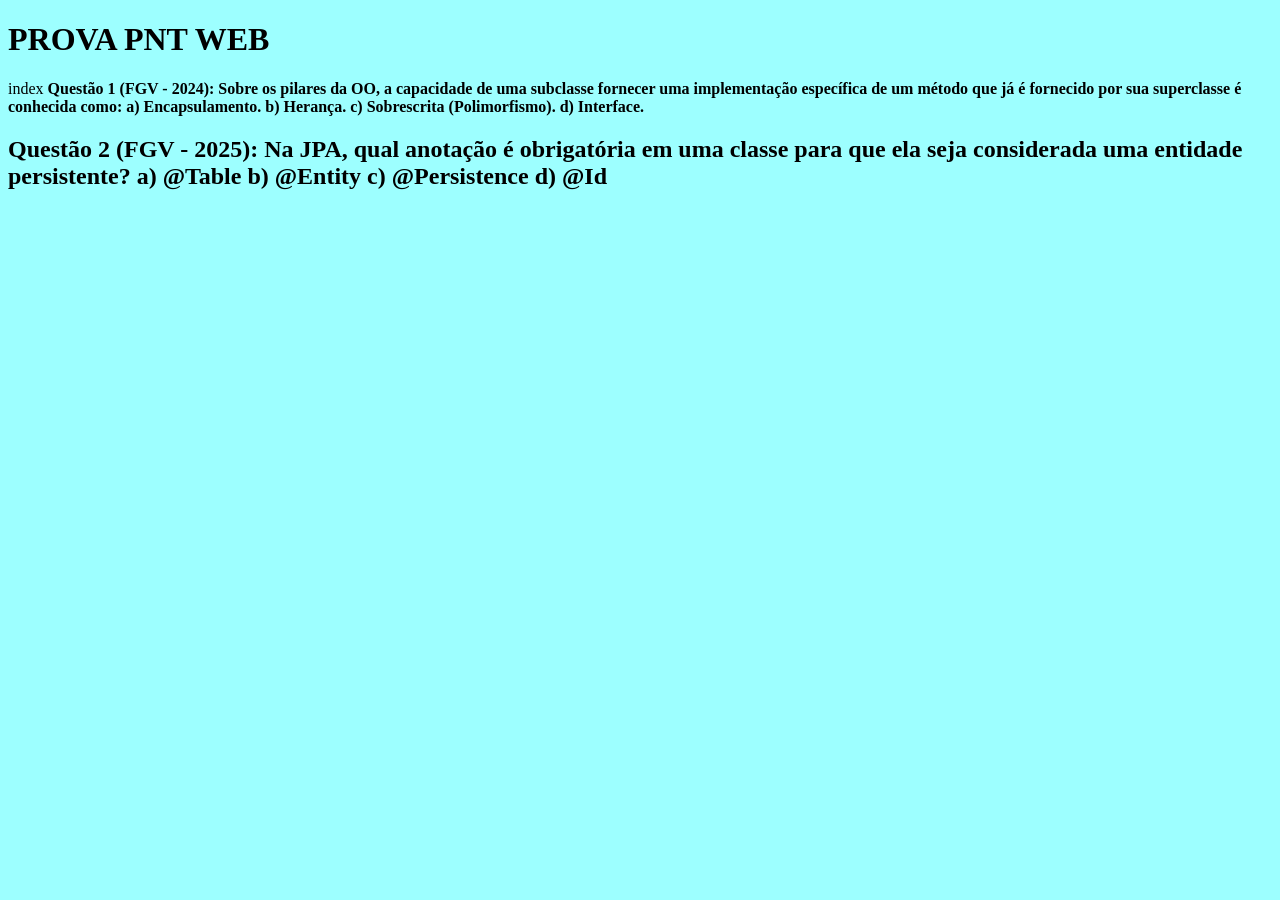
==== atividade1.html @ 5528e49f "Criação arquivo atividade1 e inserção das entidades de caracters" ====
<!DOCTYPE html>
<html lang="en">
<head>
    <meta charset="UTF-8">
    <meta name="viewport" content="width=device-width, initial-scale=1.0">
    <title>Atividade 1</title>
</head>
<body bgcolor="#9DFFFF">
    <h1>PROVA PNT WEB</h1>
    <p>index
        <b>
            Questão 1 (FGV - 2024): Sobre os pilares da OO, a capacidade de uma subclasse fornecer uma implementação específica de um método que já é fornecido por sua superclasse é conhecida como: a) Encapsulamento. b) Herança. c) Sobrescrita (Polimorfismo). d) Interface.
        </b>
    </p>
    <p>
        <h2>
            Questão 2 (FGV - 2025): Na JPA, qual anotação é obrigatória em uma classe para que ela seja considerada uma entidade persistente? a) @Table b) @Entity c) @Persistence d) @Id
        </h2>
    </p>
</body>
</html>
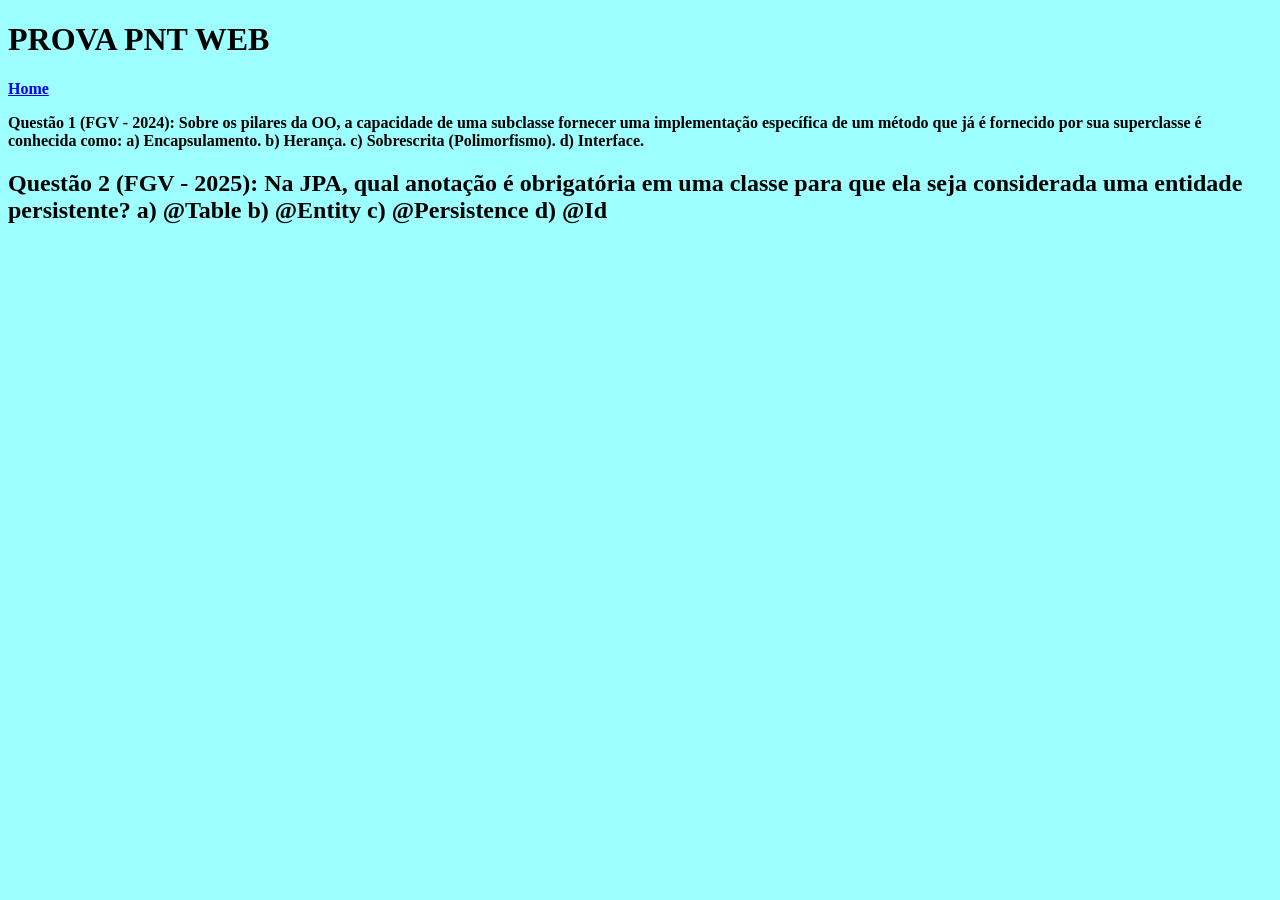
==== commit 1e85791f: "Criação das ancoras absolutas relativas e nomeadas" ====
--- a/atividade1.html
+++ b/atividade1.html
@@ -7,7 +7,9 @@
 </head>
 <body bgcolor="#9DFFFF">
     <h1>PROVA PNT WEB</h1>
-    <p>index
+
+    <b><a href="index.html">Home</a></b><br/>
+    <p>
         <b>
             Questão 1 (FGV - 2024): Sobre os pilares da OO, a capacidade de uma subclasse fornecer uma implementação específica de um método que já é fornecido por sua superclasse é conhecida como: a) Encapsulamento. b) Herança. c) Sobrescrita (Polimorfismo). d) Interface.
         </b>
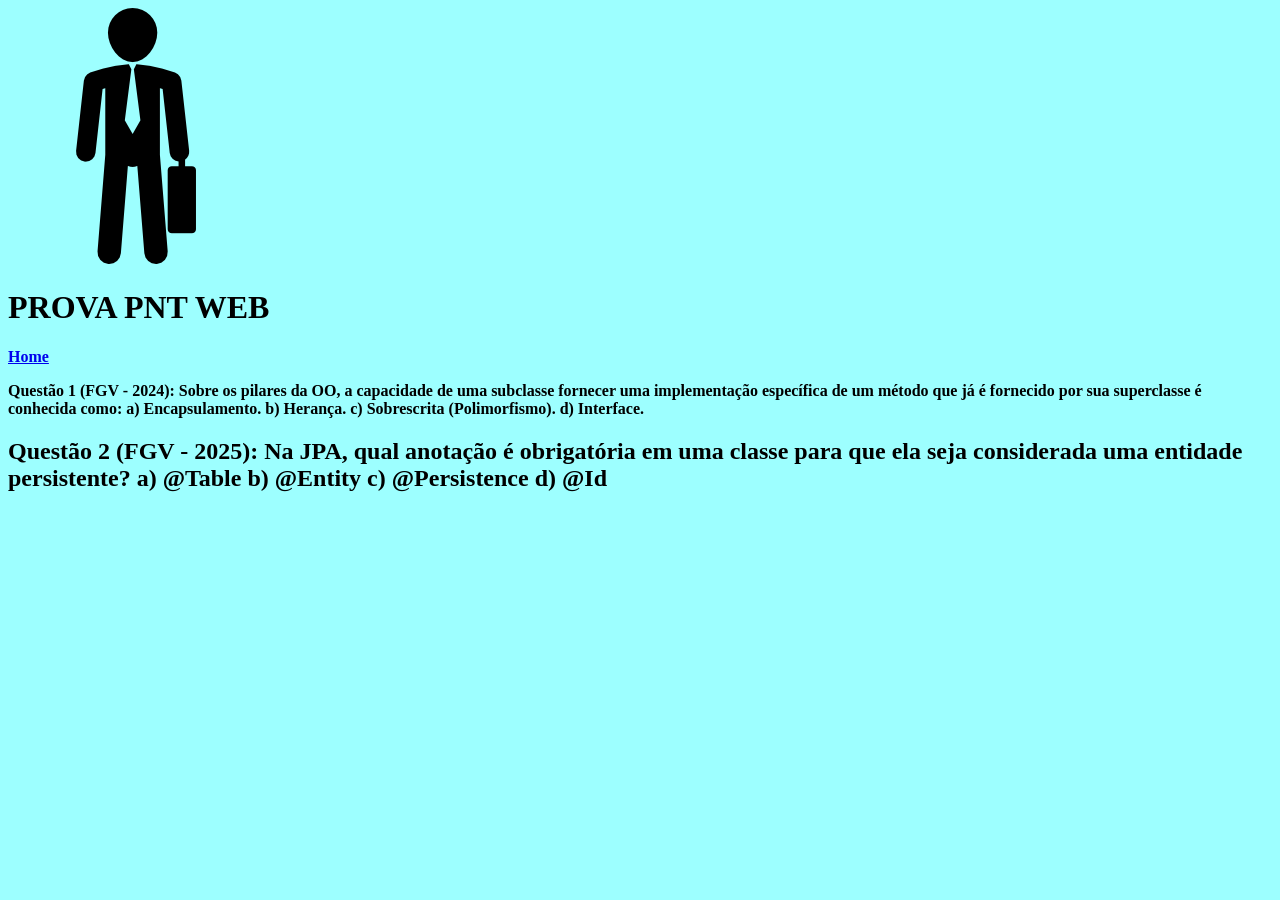
==== commit 98a75869: "link de imagem table tr td th rowspan e colspan" ====
--- a/atividade1.html
+++ b/atividade1.html
@@ -6,6 +6,8 @@
     <title>Atividade 1</title>
 </head>
 <body bgcolor="#9DFFFF">
+    <a href="index.html"><img src="icone/businessman.png" alt="Logo da empresa" /></a>
+
     <h1>PROVA PNT WEB</h1>
 
     <b><a href="index.html">Home</a></b><br/>
